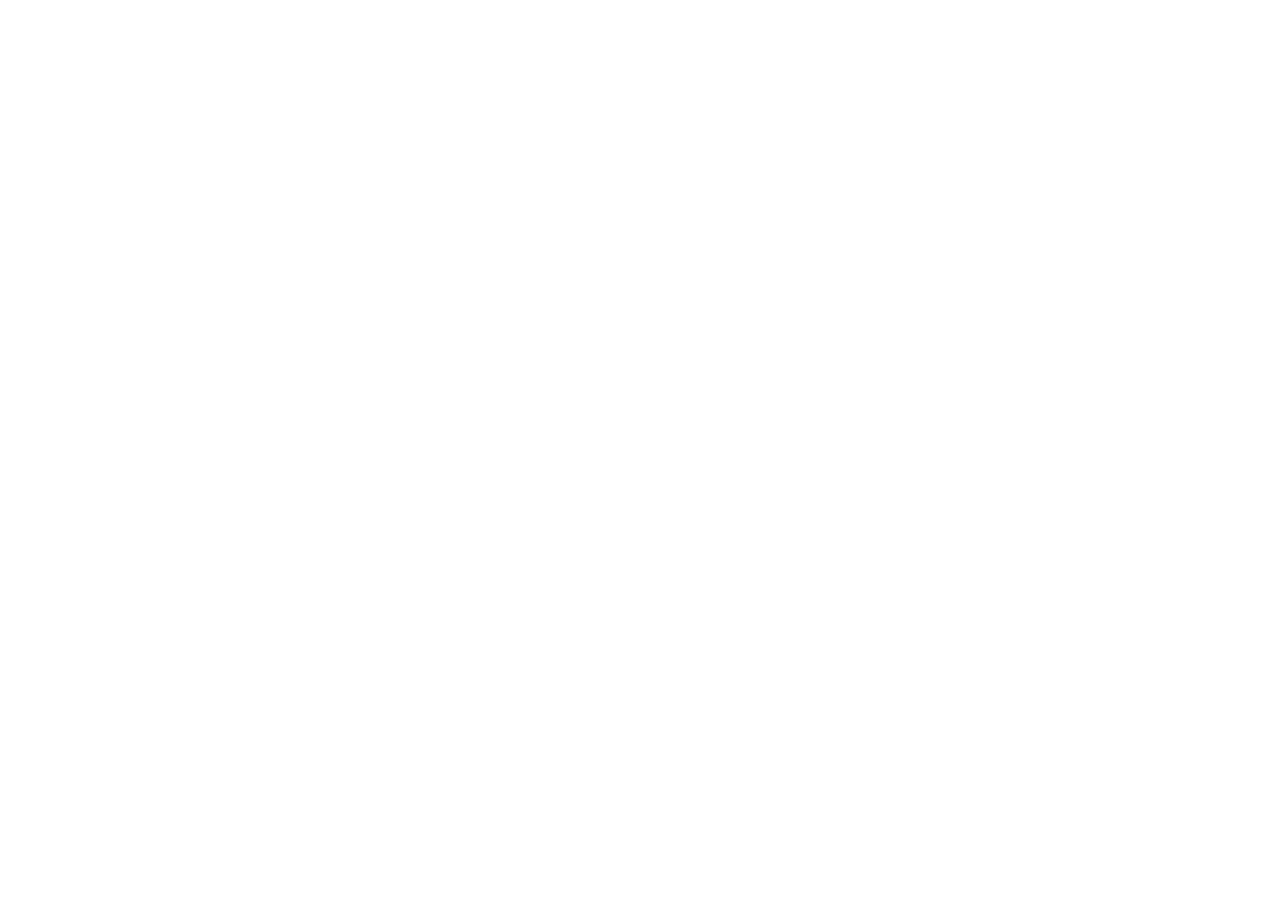
==== tablasMultiplicar.html @ bfa7674b "Primer programa Javascript" ====
<!DOCTYPE html>
<html lang="en">
<head>
    <meta charset="UTF-8">
    <title>Tablas de múltiplicar</title>
</head>
<body>
    <!--1  2  3  4  5  6  7  8  9
        --------------------------
    1 | 1  2  3  4  5  6  7  8  9
    2 | 2  4  6  8  10
    3 |
    4 |
    5 |
    6 |
    7 |
    8 |
    9 |
    Se crean 2 funciones; una para crear la tabla y otra para imprimirle
    -->
</body>
</html>
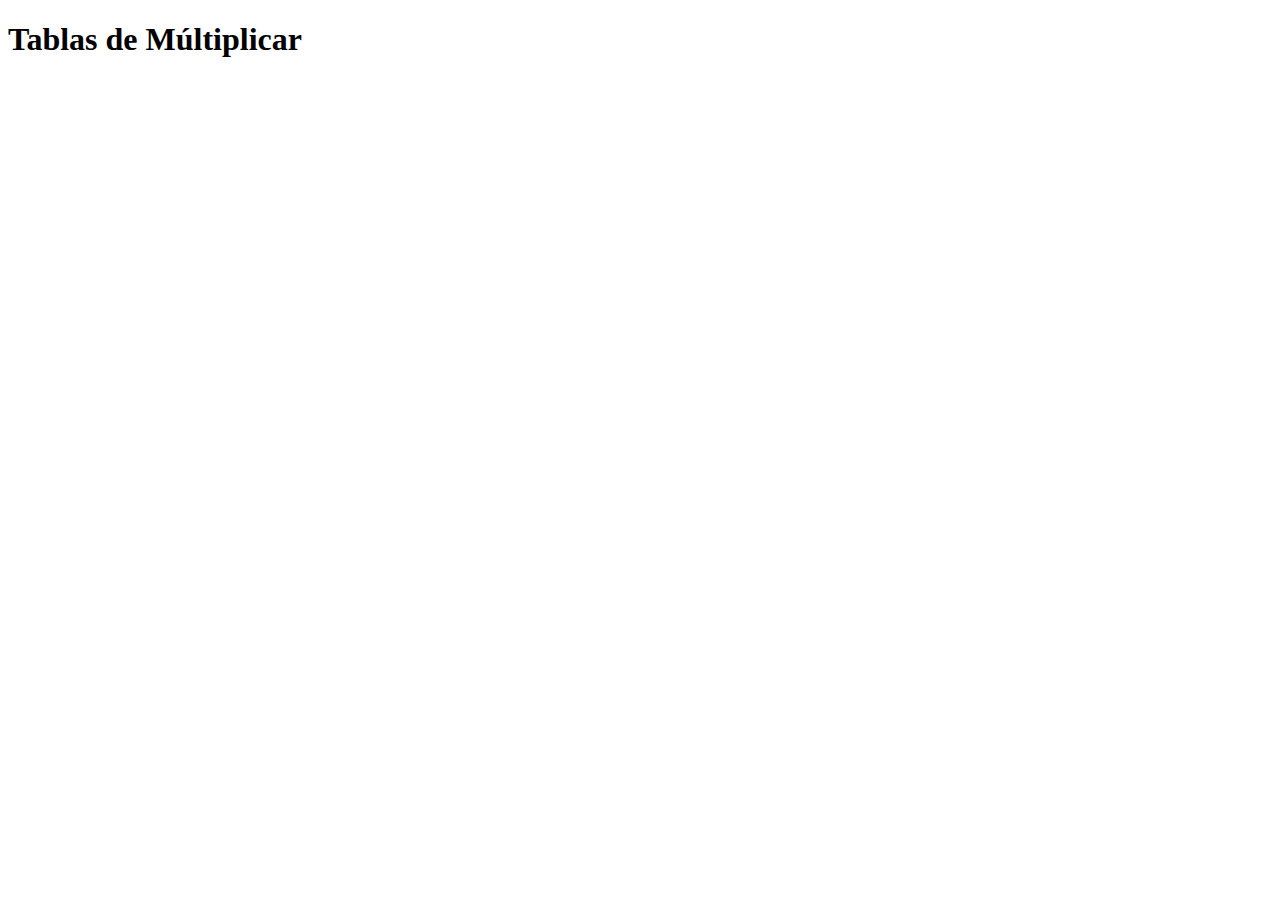
==== commit 0f40fea6: "Primer intento" ====
--- a/tablasMultiplicar.html
+++ b/tablasMultiplicar.html
@@ -6,7 +6,6 @@
 </head>
 <body>
     <!--1  2  3  4  5  6  7  8  9
-        --------------------------
     1 | 1  2  3  4  5  6  7  8  9
     2 | 2  4  6  8  10
     3 |
@@ -18,5 +17,32 @@
     9 |
     Se crean 2 funciones; una para crear la tabla y otra para imprimirle
     -->
+    <h1>Tablas de Múltiplicar</h1>
+    <script>
+    function Tabla()
+    {
+        this.dimencion = window.prompt('¿Dimencion máxima?')
+       
+        var arreglo = [[]]
+        arreglo[0][0] = 'X'
+        console.log(this.dimencion + '\n')
+        for(var step = 1; step <= this.dimencion; step++)
+        {
+            arreglo[0][step] = step;
+            arreglo[step][0] = step;
+                                console.log(arreglo + '\n')
+        }
+        arreglo.forEach(function(renglon, stepR = 1, arr)
+        {
+            renglon.forEach(function(columna, stepC = 1, arreglo)
+            {
+                columna = renglon[0] * arreglo[0][stepC]
+                console.log(columna + '\n')
+            })
+        })
+    }
+
+    var tabla = new Tabla()
+    </script>
 </body>
 </html>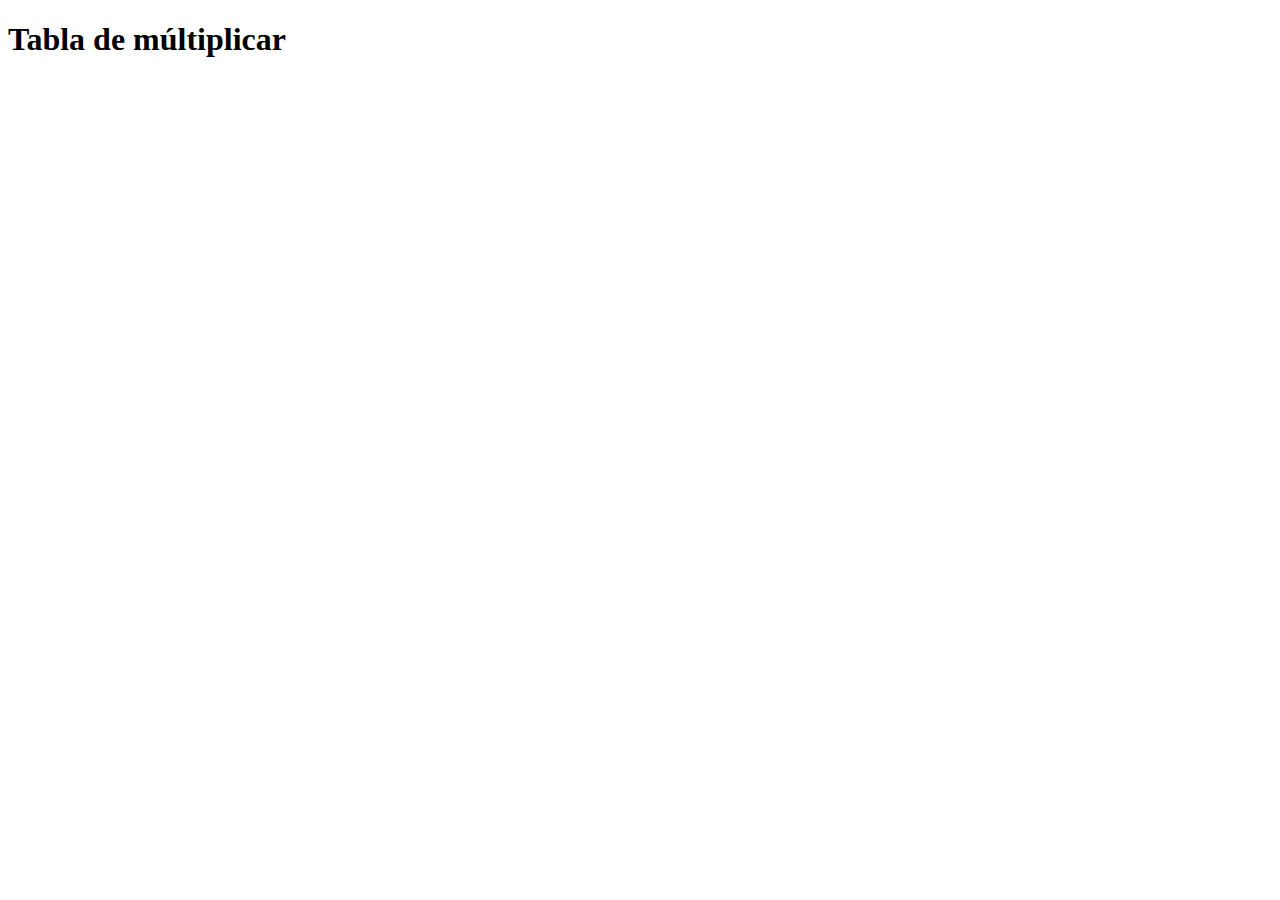
==== commit 2b036acf: "Add files via upload" ====
--- a/tablasMultiplicar.html
+++ b/tablasMultiplicar.html
@@ -5,19 +5,7 @@
     <title>Tablas de múltiplicar</title>
 </head>
 <body>
-    <!--1  2  3  4  5  6  7  8  9
-    1 | 1  2  3  4  5  6  7  8  9
-    2 | 2  4  6  8  10
-    3 |
-    4 |
-    5 |
-    6 |
-    7 |
-    8 |
-    9 |
-    Se crean 2 funciones; una para crear la tabla y otra para imprimirle
-    -->
-    <h1>Tablas de Múltiplicar</h1>
+    <h1>Tabla de múltiplicar</h1>
     <script>
     function Tabla()
     {
@@ -43,6 +31,7 @@
     }
 
     var tabla = new Tabla()
+    
     </script>
 </body>
 </html>